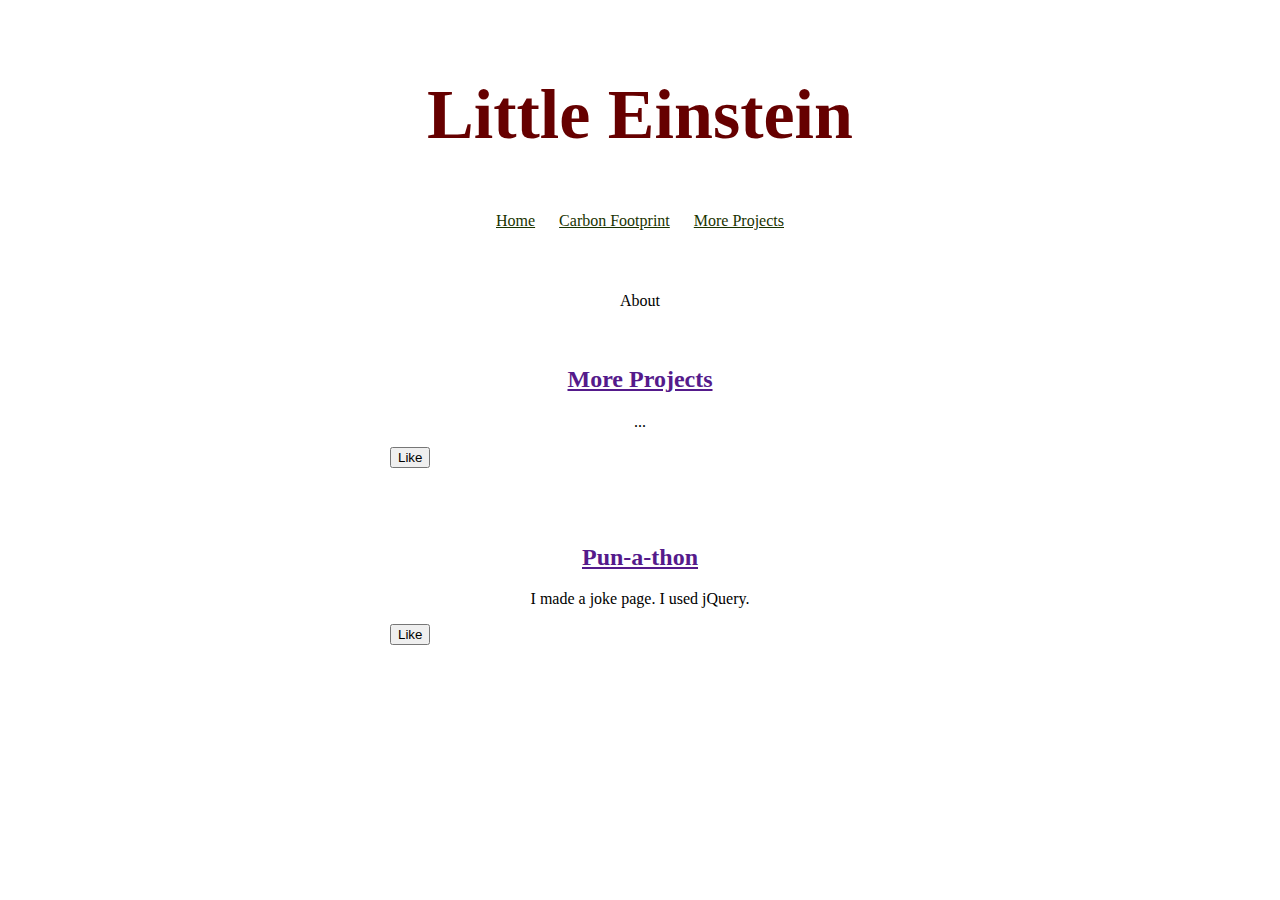
==== index.html @ 2bc5e4ac "Form structure" ====
<!doctype html>
<!--<head>
      <title>Little Einstein</title>
    <link href="stlye.css" rel="stylesheet">
    <script src="https://code.jquery.com/jquery-2.2.4.min.js"></script>
    <script src="script.js"></script>
</head>
<body>
    <header></header>
</body><!doctype html>-->
<head>
  <title>Little Einstein</title>
  <link href="style.css" rel="stylesheet">
  <script src="https://code.jquery.com/jquery-2.2.4.min.js"></script>
  <script src="script.js"></script>
</head>
<body>
  <div id="main">
    <!--<img id="profile" >-->
    <h1>Little Einstein</h1>
    <ul>
      <li><a class="nav" href="">Home</a></li>
      <li><a class="nav" href="images/pages/carbon.html">Carbon Footprint</a></li>
      <li><a class="nav" href="">More Projects</a></li>
    </ul>
  </div>
  <p>About</p>

  <div class="">
    <h2 class="project-title"> <a href="">More Projects</a></h2>
    <p>...</p>
    <button>Like</button>
    <p id="like"></p>
  </div>
<div class="project">
    <h2 class="project-title"> <a href="">Pun-a-thon</a></h2>
    <p>I made a joke page. I used jQuery.</p>
    <button>Like</button>
    <p id="like"></p>
  </div>
</body>
---- style.css ----
#main {
      text-align: center;
      /*background: url("https://thumbs.dreamstime.com/t/blue-blossom-olive-green-background-16712406.jpg"); 
      background-size: 100%;*/
      
    } 
    .nav {
      color: #1a3300;
    }
    h1 {
      font-size: 70px;
      font-family: georgia;
      color:#660000;
    }
   
    p{
      text-align: center;
    }
    h2{
      text-align: center;
      
    }
    img {
      margin: 40px 0px 0px 0px;
      border: 7px solid white;
      border-radius: 20px;
      color: blue;
    }
    ul {
      padding: 10px;
      font-family: georgia;
    }
    li {
      display: inline;
      padding: 0px 10px 0px 10px;
    }
    div{
      max-width: 500px;
      padding: 20px;
      margin: 0 auto;
    }
    @media (max-width: 500px) {
      /*h1 {
        font-size: 36px;
        padding: 5px;
        color: #266b73;
      }*/
      li {
        padding: 5px;
        display: block;
      }
    }
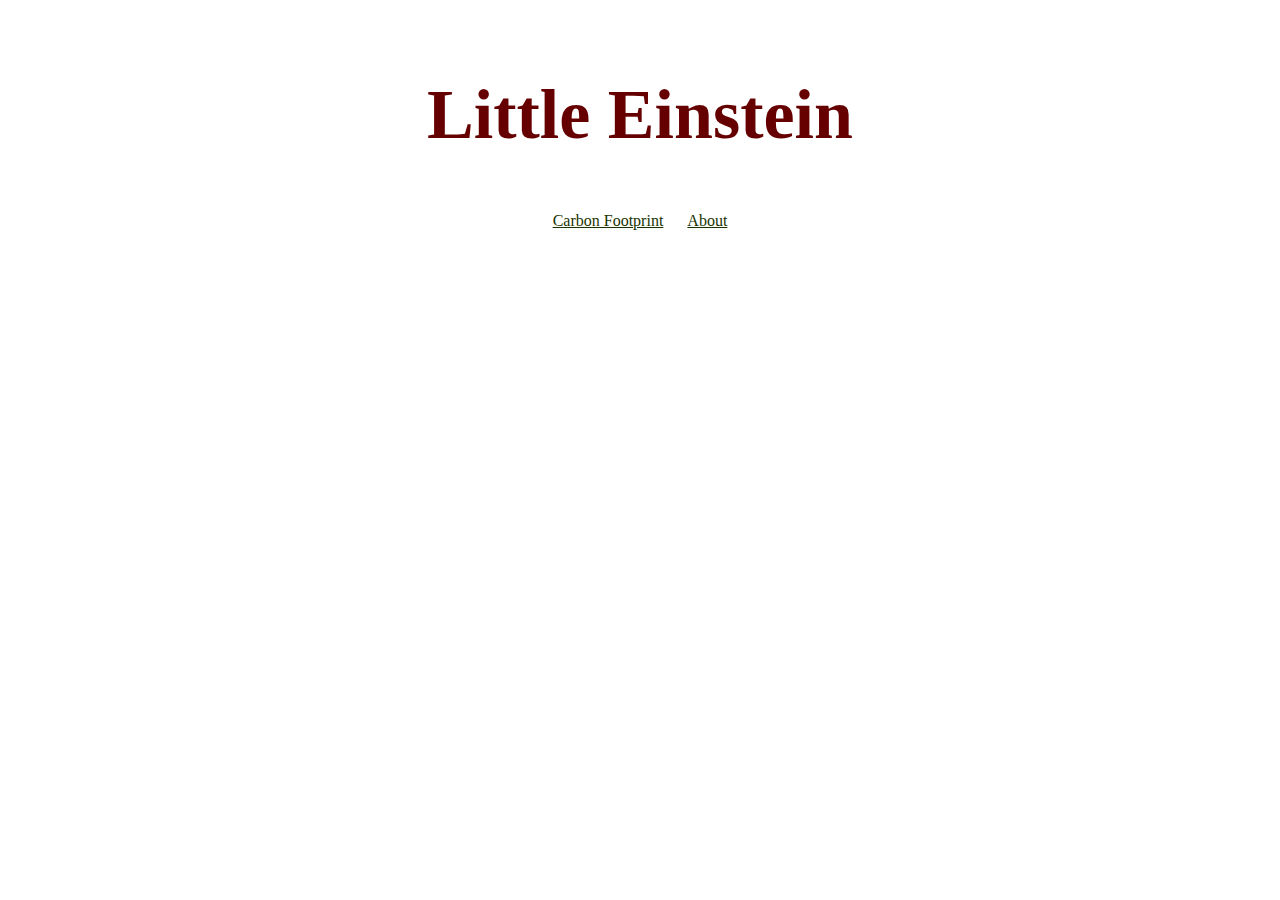
==== commit 744eae14: "another try at de-wonky-ing the website" ====
--- a/index.html
+++ b/index.html
@@ -11,31 +11,20 @@
 <head>
   <title>Little Einstein</title>
   <link href="style.css" rel="stylesheet">
-  <script src="https://code.jquery.com/jquery-2.2.4.min.js"></script>
-  <script src="script.js"></script>
+
 </head>
 <body>
-  <div id="main">
+    <div id="main">
     <!--<img id="profile" >-->
     <h1>Little Einstein</h1>
     <ul>
-      <li><a class="nav" href="">Home</a></li>
       <li><a class="nav" href="images/pages/carbon.html">Carbon Footprint</a></li>
-      <li><a class="nav" href="">More Projects</a></li>
+      <li><a class="nav" href="">About</a></li>
     </ul>
   </div>
-  <p>About</p>
 
-  <div class="">
-    <h2 class="project-title"> <a href="">More Projects</a></h2>
-    <p>...</p>
-    <button>Like</button>
-    <p id="like"></p>
-  </div>
-<div class="project">
-    <h2 class="project-title"> <a href="">Pun-a-thon</a></h2>
-    <p>I made a joke page. I used jQuery.</p>
-    <button>Like</button>
-    <p id="like"></p>
-  </div>
+
+  
+  <script src="https://code.jquery.com/jquery-2.2.4.min.js"></script>
+  <script src="script.js"></script>
 </body>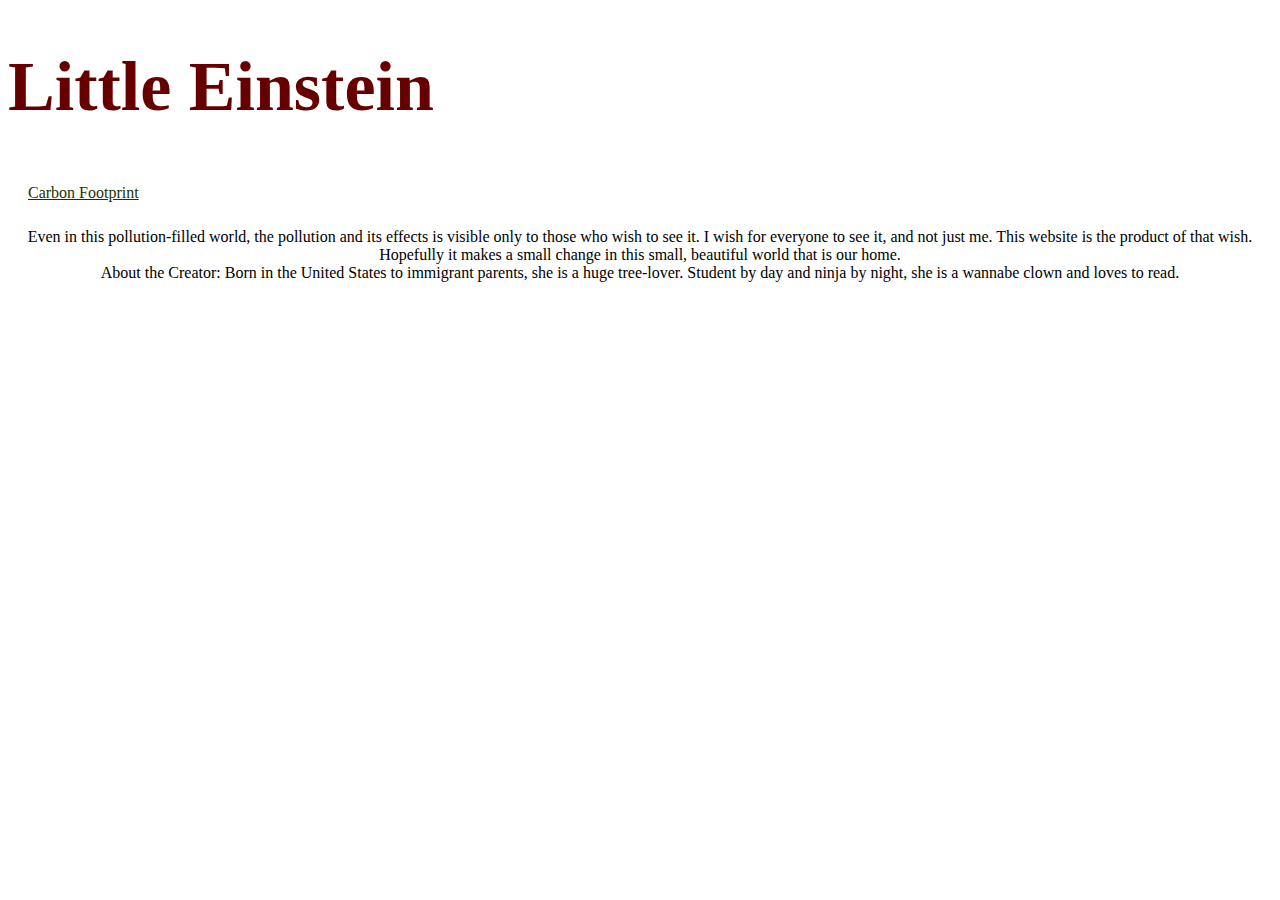
==== commit 95d78b92: "test #8" ====
--- a/index.html
+++ b/index.html
@@ -13,18 +13,15 @@
   <link href="style.css" rel="stylesheet">
 
 </head>
-<body>
-    <div id="main">
+<body background = "images/pages/TREEZZZ.png">
+    <h1>Little Einstein</h1>
     <!--<img id="profile" >-->
-    <h1>Little Einstein</h1>
+    
     <ul>
       <li><a class="nav" href="images/pages/carbon.html">Carbon Footprint</a></li>
-      <li><a class="nav" href="">About</a></li>
     </ul>
-  </div>
-
-
-  
-  <script src="https://code.jquery.com/jquery-2.2.4.min.js"></script>
+    <p>Even in this pollution-filled world, the pollution and its effects is visible only to those who wish to see it. I wish for everyone to see it, and not just me. This website is the product of that wish. Hopefully it makes a small change in this small, beautiful world that is our home.
+    <br> About the Creator: Born in the United States to immigrant parents, she is a huge tree-lover. Student by day and ninja by night, she is a wannabe clown and loves to read. 
+  </p><script src="https://code.jquery.com/jquery-2.2.4.min.js"></script>
   <script src="script.js"></script>
 </body>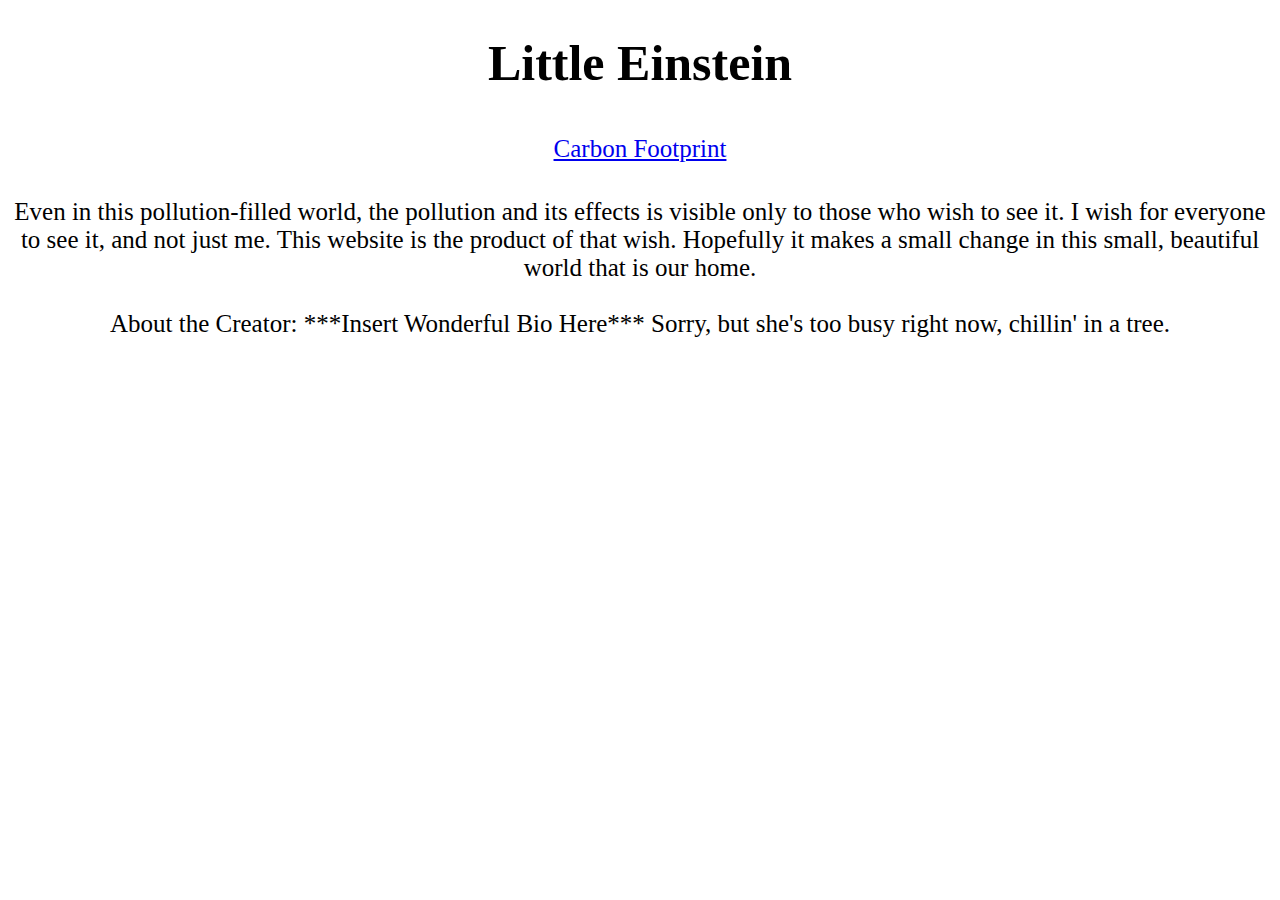
==== commit 6ad26925: "test #16?" ====
--- a/index.html
+++ b/index.html
@@ -13,15 +13,17 @@
   <link href="style.css" rel="stylesheet">
 
 </head>
-<body background = "images/pages/TREEZZZ.png">
+<body id="smiley">
     <h1>Little Einstein</h1>
     <!--<img id="profile" >-->
     
     <ul>
-      <li><a class="nav" href="images/pages/carbon.html">Carbon Footprint</a></li>
+      <li><a class="nav" href="carbon.html">Carbon Footprint</a></li>
     </ul>
     <p>Even in this pollution-filled world, the pollution and its effects is visible only to those who wish to see it. I wish for everyone to see it, and not just me. This website is the product of that wish. Hopefully it makes a small change in this small, beautiful world that is our home.
-    <br> About the Creator: Born in the United States to immigrant parents, she is a huge tree-lover. Student by day and ninja by night, she is a wannabe clown and loves to read. 
-  </p><script src="https://code.jquery.com/jquery-2.2.4.min.js"></script>
+  
+    <br> <br> About the Creator: ***Insert Wonderful Bio Here*** Sorry, but she's too busy right now, chillin' in a tree.
+    </p>
+  <script src="https://code.jquery.com/jquery-2.2.4.min.js"></script>
   <script src="script.js"></script>
 </body>--- a/style.css
+++ b/style.css
@@ -1,31 +1,39 @@
-    #main {
+  
+    ul{
+      color: #66000;
+    }
+   #smiley {
       text-align: center;
-      /*background: url("https://thumbs.dreamstime.com/t/blue-blossom-olive-green-background-16712406.jpg"); 
-      background-size: 100%;*/
+      font-family: optima;
+      color: black;
+      background-image:url("images/pages/TREEZZZ.png");
+      background-repeat: no-repeat;
+      background-size: cover;
+      font-size: 25px;
+      }
       
-    } 
-    .nav {
-      color: #1a3300;
-    }
-    h1 {
-      font-size: 70px;
-      font-family: georgia;
-      color:#660000;
-    }
-   
+    
+    
+ /*body{
+    background-image: url("images/pages/tree.jpg");
+    background-repeat: no-repeat;
+    background-size: 100%;
+    color: white;
+    }*/
     p{
+      color: black;
       text-align: center;
     }
     h2{
       text-align: center;
       
     }
-    img {
+    /*img {
       margin: 40px 0px 0px 0px;
       border: 7px solid white;
       border-radius: 20px;
       color: blue;
-    }
+    }*/
     ul {
       padding: 10px;
       font-family: georgia;
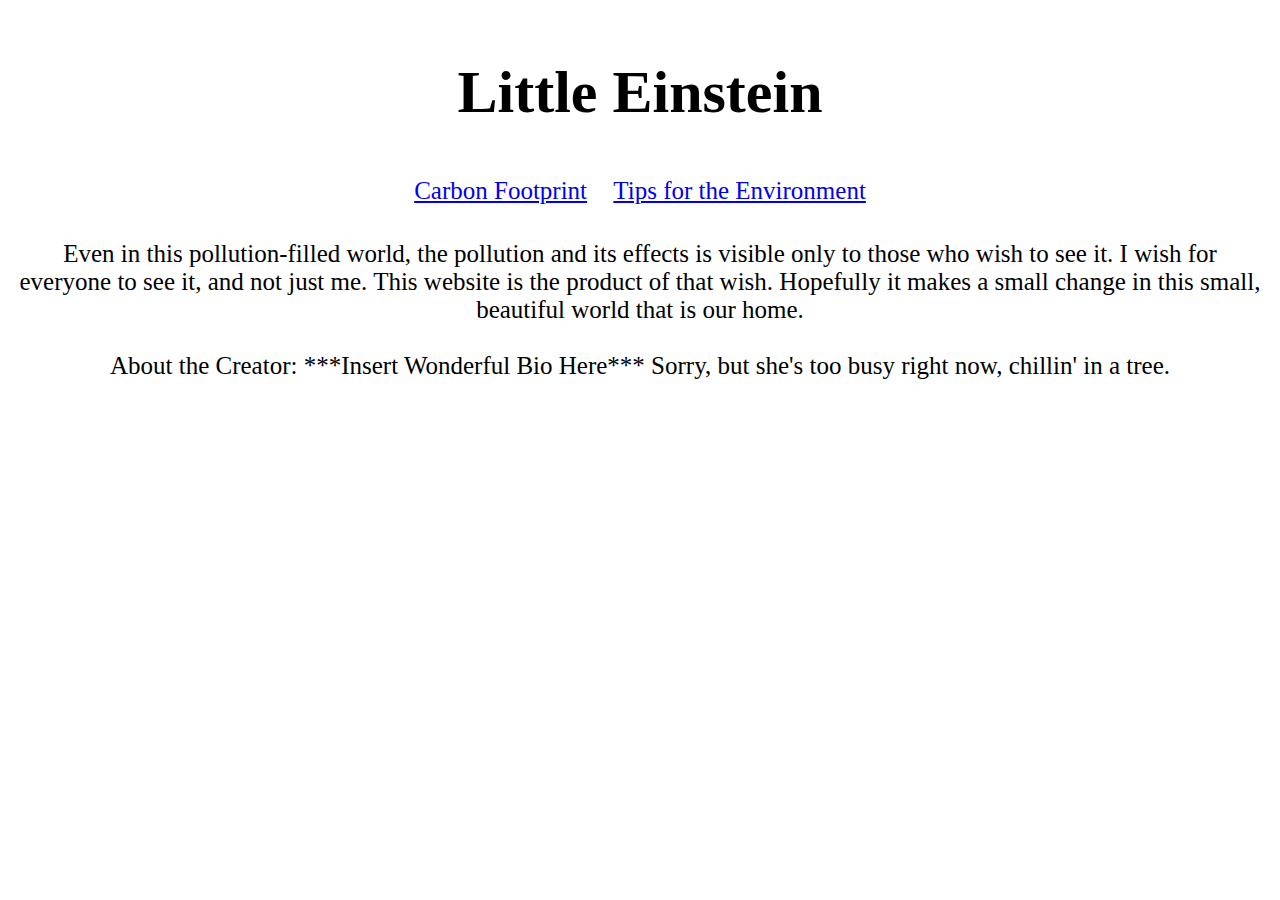
==== commit 35e9a076: "tst #20?" ====
--- a/index.html
+++ b/index.html
@@ -19,6 +19,7 @@
     
     <ul>
       <li><a class="nav" href="carbon.html">Carbon Footprint</a></li>
+      <li><a class="nav" href="tips.html">Tips for the Environment</a></li>
     </ul>
     <p>Even in this pollution-filled world, the pollution and its effects is visible only to those who wish to see it. I wish for everyone to see it, and not just me. This website is the product of that wish. Hopefully it makes a small change in this small, beautiful world that is our home.
   
--- a/style.css
+++ b/style.css
@@ -2,14 +2,20 @@
     ul{
       color: #66000;
     }
+   h1{
+        font-size: 60px;
+      }
    #smiley {
       text-align: center;
-      font-family: optima;
+      /*font-family: h1 {*/
+	    font-family: "Calibri";
       color: black;
       background-image:url("images/pages/TREEZZZ.png");
       background-repeat: no-repeat;
       background-size: cover;
       font-size: 25px;
+      float: none;
+      padding: 10px;
       }
       
     
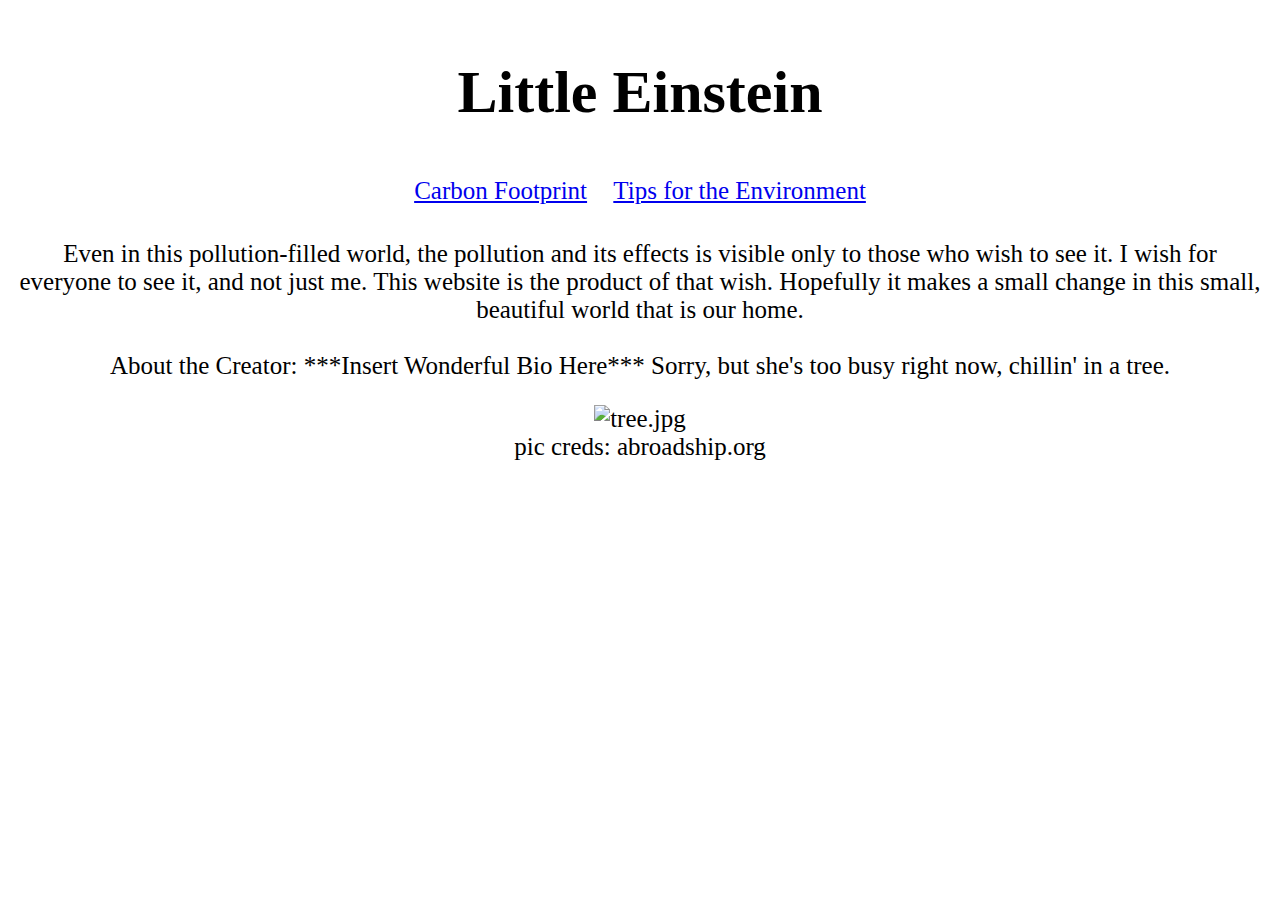
==== commit 41610320: "hopefully last test: #22" ====
--- a/index.html
+++ b/index.html
@@ -13,7 +13,9 @@
   <link href="style.css" rel="stylesheet">
 
 </head>
+
 <body id="smiley">
+
     <h1>Little Einstein</h1>
     <!--<img id="profile" >-->
     
@@ -24,7 +26,10 @@
     <p>Even in this pollution-filled world, the pollution and its effects is visible only to those who wish to see it. I wish for everyone to see it, and not just me. This website is the product of that wish. Hopefully it makes a small change in this small, beautiful world that is our home.
   
     <br> <br> About the Creator: ***Insert Wonderful Bio Here*** Sorry, but she's too busy right now, chillin' in a tree.
+
     </p>
+        <img src = "images/pages/20160623growingtree.jpg" alt= "tree.jpg" style= "width:250px;height:250px;">
+        <br>pic creds: abroadship.org
   <script src="https://code.jquery.com/jquery-2.2.4.min.js"></script>
   <script src="script.js"></script>
 </body>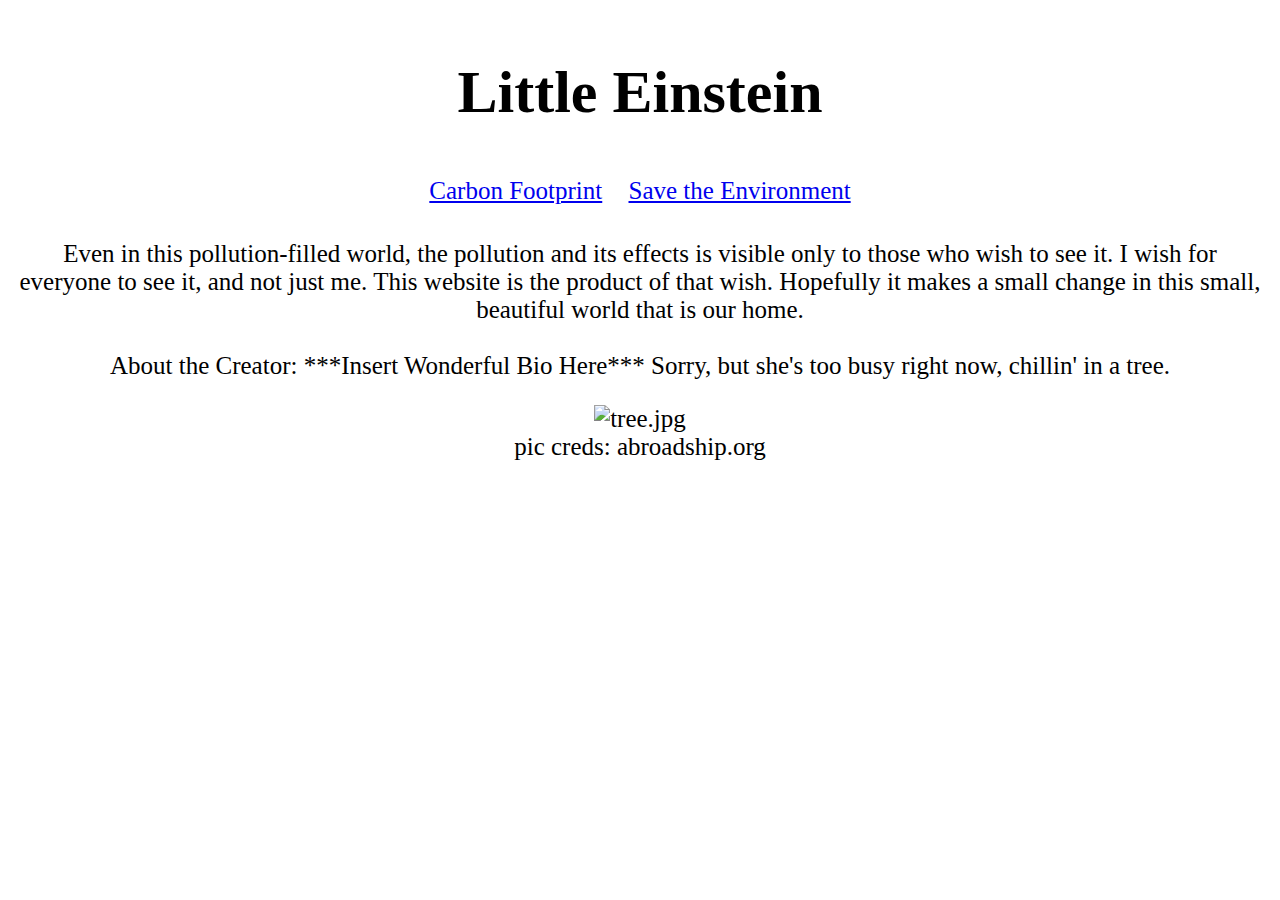
==== commit cfbb4854: "with tips page done" ====
--- a/index.html
+++ b/index.html
@@ -11,7 +11,6 @@
 <head>
   <title>Little Einstein</title>
   <link href="style.css" rel="stylesheet">
-
 </head>
 
 <body id="smiley">
@@ -21,7 +20,7 @@
     
     <ul>
       <li><a class="nav" href="carbon.html">Carbon Footprint</a></li>
-      <li><a class="nav" href="tips.html">Tips for the Environment</a></li>
+      <li><a class="nav" href="tips.html">Save the Environment</a></li>
     </ul>
     <p>Even in this pollution-filled world, the pollution and its effects is visible only to those who wish to see it. I wish for everyone to see it, and not just me. This website is the product of that wish. Hopefully it makes a small change in this small, beautiful world that is our home.
   
